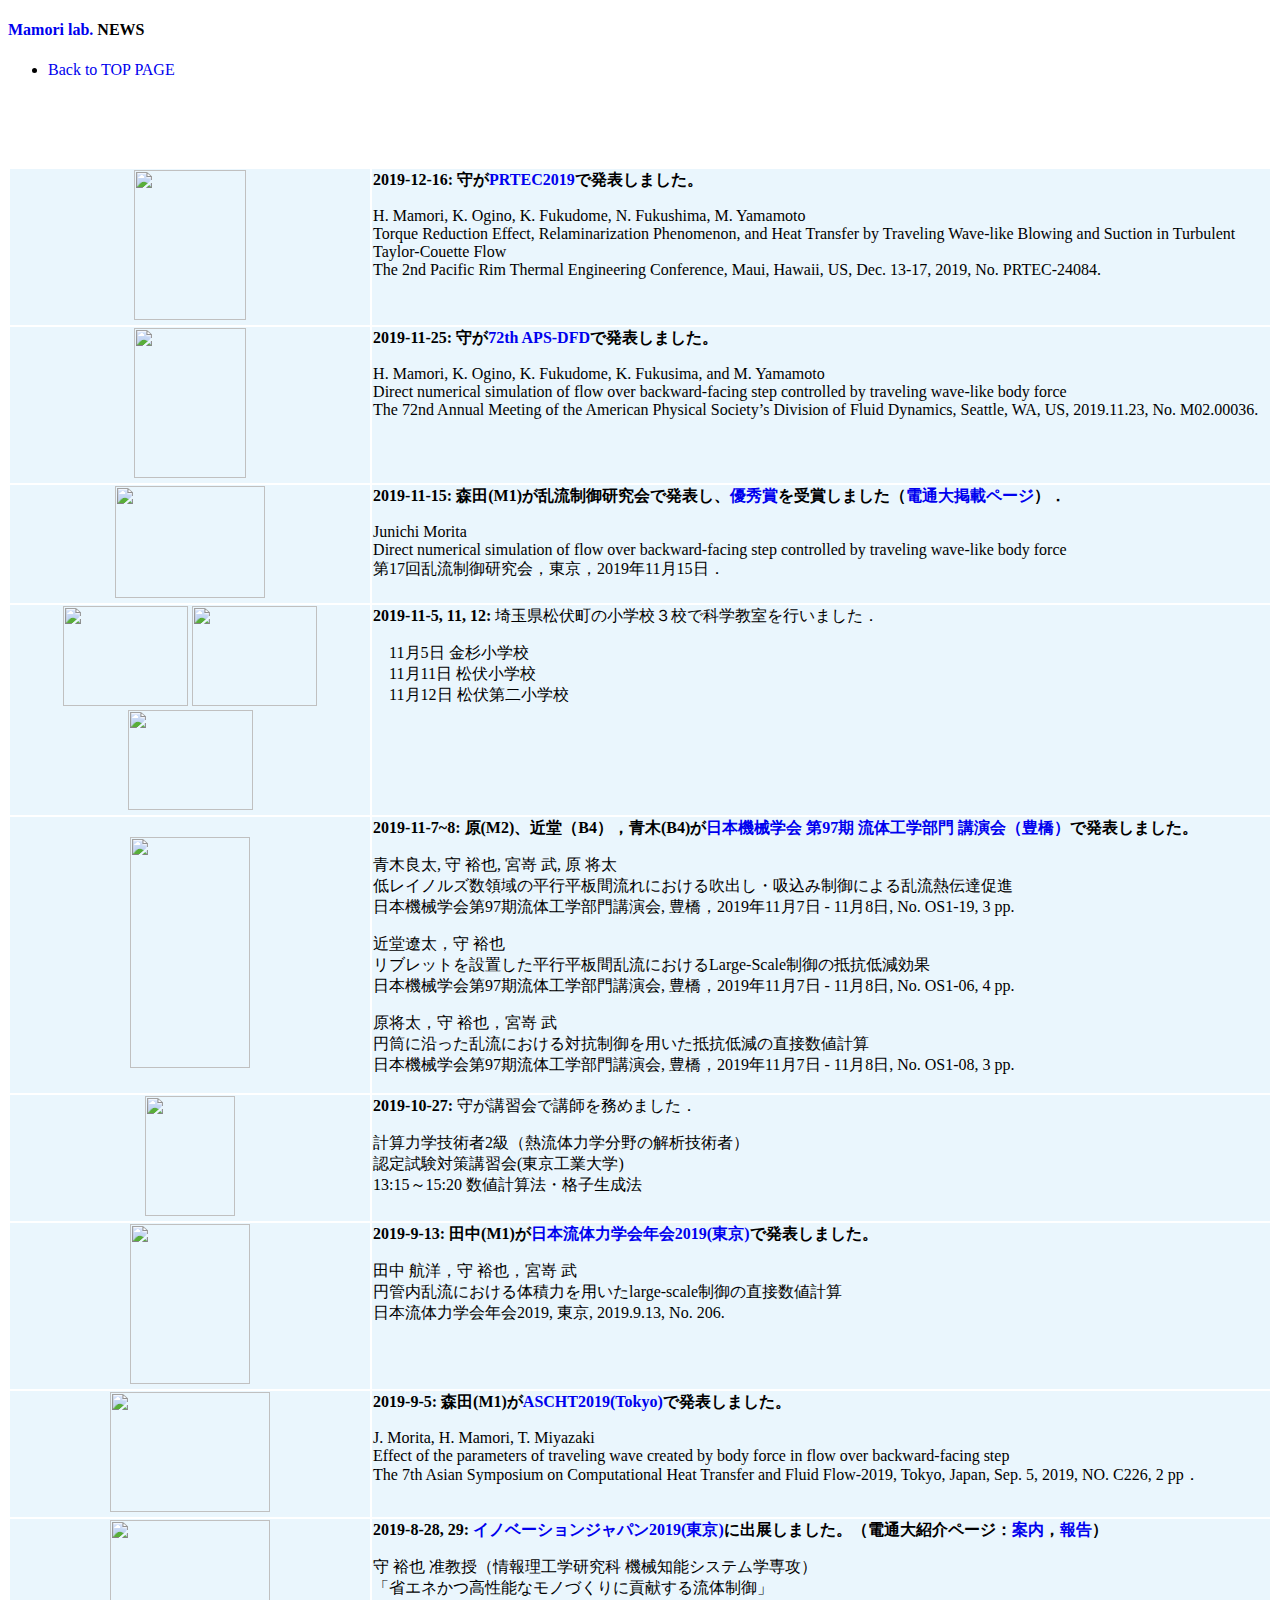
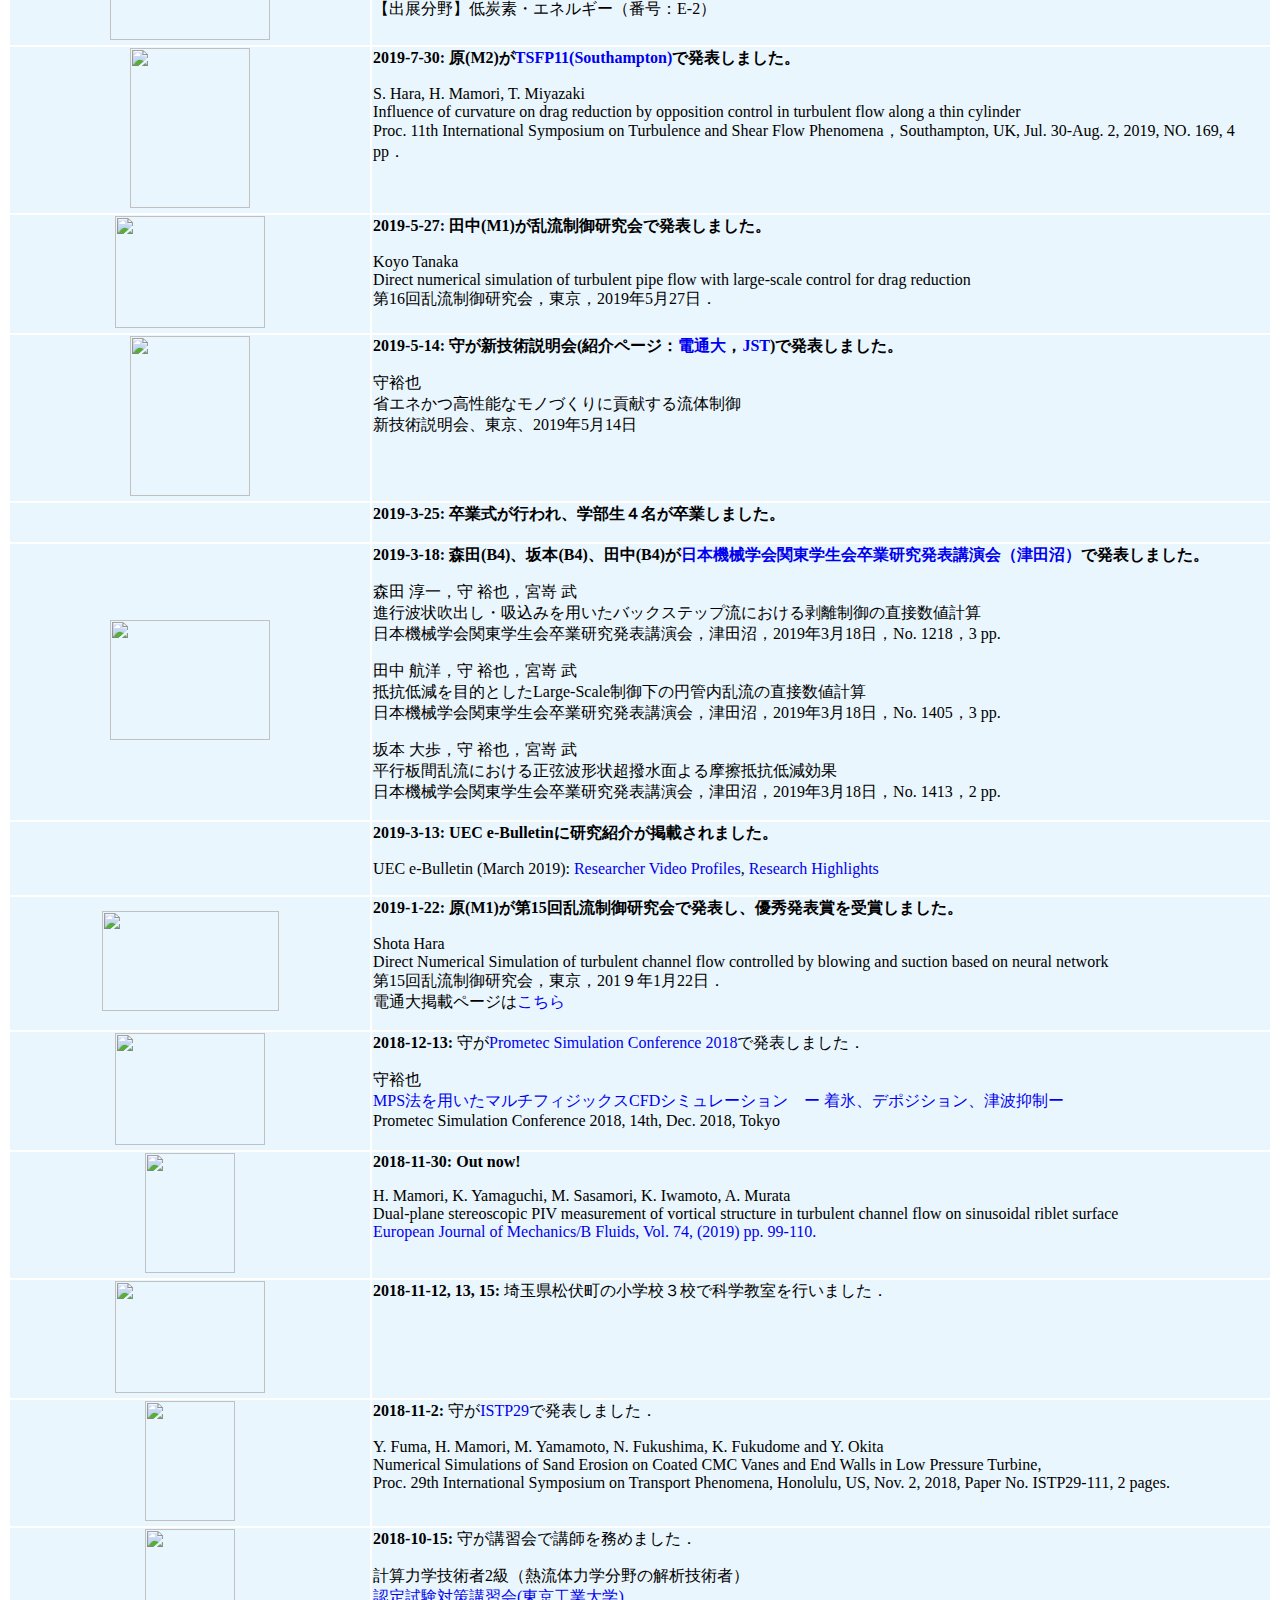
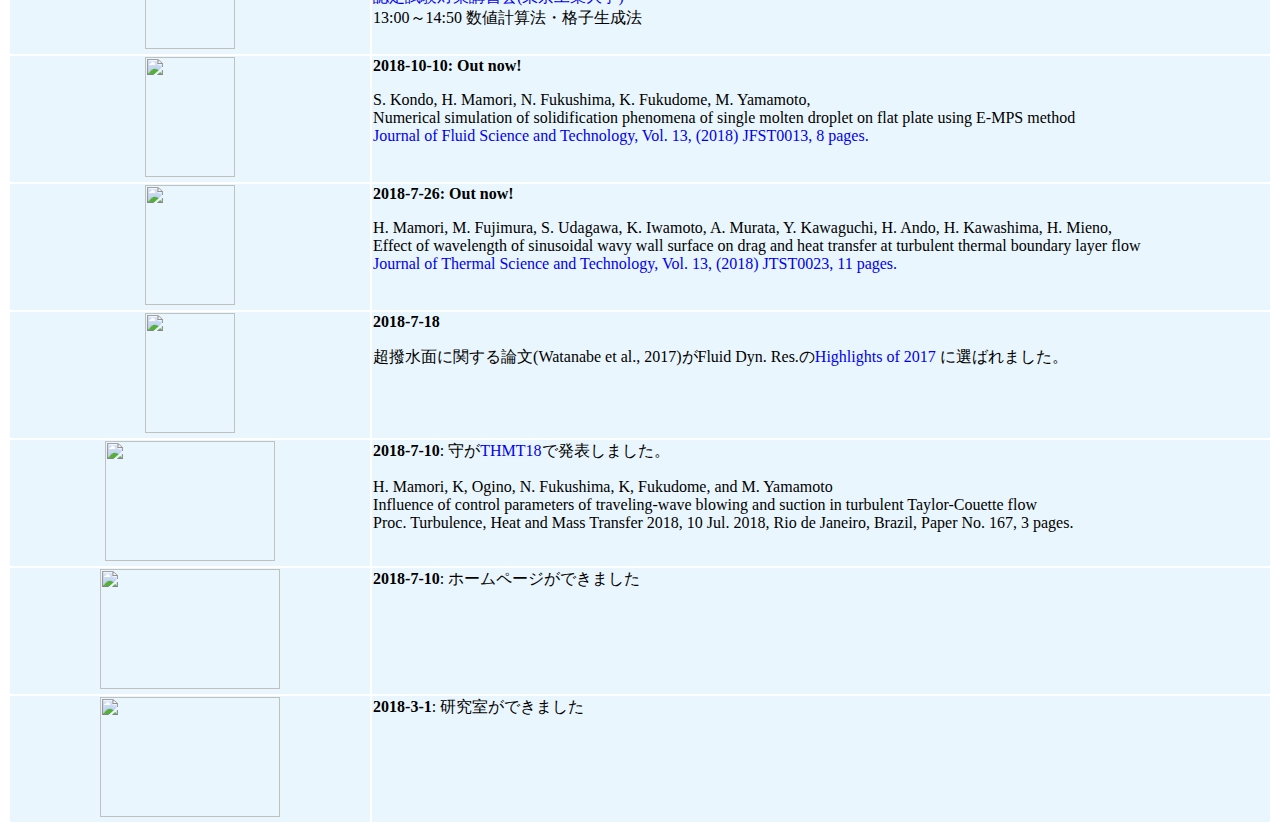
==== news.html @ 9800bbea "Add files via upload" ====
<!doctype html>
<html lang="ja">
<head>
<meta charset="UTF-8">
<meta http-equiv="Content-Style-Type" content="text/css">
<meta name="keywords" content="守研究室,守裕也,守　裕也">
<!--<meta http-equiv="X-UA-Compatible" content="IE=edge">
<meta name="viewport" content="width=device-width, initial-scale=1">-->
<title>NEWS</title>
<!--<link href="../180726/css/css/singlePageTemplate.css" rel="stylesheet" type="text/css">-->
<link href="css/singlePageTemplate.css" rel="stylesheet" type="text/css">
<!--The following script tag downloads a font from the Adobe Edge Web Fonts server for use within the web page. We recommend that you do not modify it.-->
<script>var __adobewebfontsappname__="dreamweaver"</script>
<script src="http://use.edgefonts.net/source-sans-pro:n2:default.js" type="text/javascript"></script>
<!-- HTML5 shim and Respond.js for IE8 support of HTML5 elements and media queries -->
<!-- WARNING: Respond.js doesn't work if you view the page via file:// -->
<!--[if lt IE 9]>
      <script src="https://oss.maxcdn.com/html5shiv/3.7.2/html5shiv.min.js"></script>
      <script src="https://oss.maxcdn.com/respond/1.4.2/respond.min.js"></script>
    <![endif]-->
</head>
<body>
	
		<!-- Main Container -->
<div class="container"> 
  <!-- Navigation -->
    <header> 
	  <a href="index.html" style="text-decoration: none;"> <h4 class="logo">Mamori lab.</a> NEWS</h4>
	<nav>
      <ul>
	    <li><a href="index.html" style="text-decoration: none;"> Back to TOP PAGE</a></li>
      </ul>
    </nav>
	</header>
	<section class="hero" id="top">

		<br>
		<br>
		<br>
	</section>
	<section class="news">
		<br>
	<table>
		<tr>
    	 <td align="center" valign="center" bgcolor="#EAF6FD"><a href="images/191217_PRTEC.jpg"><img src="images/s_191217_PRTEC.jpg" alt="" width="112" height="150"/></a></td>
		 <td alighn="left" valign="top" bgcolor="#EAF6FD"><b>2019-12-16: 守が<a href="https://www.jsme.or.jp/ted/PRTEC2019/" target="_blank" style="text-decoration: none">PRTEC2019</a>で発表しました。</b>
		 </p>
		
		H. Mamori, K. Ogino, K. Fukudome, N. Fukushima, M. Yamamoto<br>
Torque Reduction Effect, Relaminarization Phenomenon, and Heat Transfer by Traveling Wave-like Blowing and Suction in Turbulent Taylor-Couette Flow<br>
The 2nd Pacific Rim Thermal Engineering Conference, Maui, Hawaii, US, Dec. 13-17, 2019, No. PRTEC-24084.<br>		
		</td>
 	 </tr>	

		
	<tr>
    	 <td align="center" valign="center" bgcolor="#EAF6FD"><a href="images/191123_APS-DFD.jpg"><img src="images/s_191123_APS-DFD.jpg" alt="" width="112" height="150"/></a></td>
		 <td alighn="left" valign="top" bgcolor="#EAF6FD"><b>2019-11-25: 守が<a href="https://www.apsdfd2019.org" target="_blank" style="text-decoration: none">72th APS-DFD</a>で発表しました。</b>
		 </p>

		H. Mamori, K. Ogino, K. Fukudome, K. Fukusima, and M. Yamamoto<br>
		Direct numerical simulation of flow over backward-facing step controlled by traveling wave-like body force<br>
		The 72nd Annual Meeting of the American Physical Society’s Division of Fluid Dynamics, Seattle, WA, US, 2019.11.23, No. M02.00036.
		</td>
 	 </tr>	
			<tr>
    	 <td align="center" valign="center" bgcolor="#EAF6FD"><a href="images/191114_big6.jpg"><img src="images/s_191114_big6.jpg" alt="" width="150" height="112"/></a></td>
		 <td alighn="left" valign="top" bgcolor="#EAF6FD"><b>2019-11-15: 森田(M1)が乱流制御研究会で発表し、<a href="images/191115_morita.jpg" target="_blank" style="text-decoration: none">優秀賞</a>を受賞しました（<a href="https://www.uec.ac.jp/news/prize/2019/20191118_2204.html" target="_blank" style="text-decoration: none">電通大掲載ページ</a>）．</b>
		 </p>

		Junichi Morita<br>
		Direct numerical simulation of flow over backward-facing step controlled by traveling wave-like body force<br>
		第17回乱流制御研究会，東京，2019年11月15日．
		</td>
	</tr>
	
	<tr>
   	 <td align="center" valign="center" bgcolor="#EAF6FD">
<!--
	 <a href="images/191105_Kanasugi.jpg"><img src="images/s_191105_Kanasugi.jpg" alt="" width="50" height="40"/></a>
 		<a href="images/191112_Matsubushi.jpg"><img src="images/s_191112_Matsubushi.jpg" alt="" width="50" height="40"/></a>
		  <a href="images/191112_Matsubushidaini.jpg"><img src="images/s_191112_Matsubushidaini.jpg" alt="" width="50" height="40"/></a> 
-->
		 		 <a href="images/191105_Kanasugi.jpg"><img src="images/s_191105_Kanasugi.jpg" alt="" width="125" height="100"/></a>
 		<a href="images/191112_Matsubushi.jpg"><img src="images/s_191112_Matsubushi.jpg" alt="" width="125" height="100"/></a>
		  <a href="images/191112_Matsubushidaini.jpg"><img src="images/s_191112_Matsubushidaini.jpg" alt="" width="125" height="100"/></a>
		</td>
	 <td alighn="left" valign="top" bgcolor="#EAF6FD"><b>2019-11-5, 11, 12:</b> 埼玉県松伏町の小学校３校で科学教室を行いました．
		 <p>　11月5日  金杉小学校<br>
			 　11月11日 松伏小学校<br>
			 　11月12日 松伏第二小学校</p>
		</td>
 	 </tr>		
	
			<tr>
    	 <td align="center" valign="center" bgcolor="#EAF6FD"><a href="images/191107_JSME-FED.JPG"><img src="images/s_191107_JSME-FED.JPG" alt="" width="120" height="231"/></a></td>
		 <td alighn="left" valign="top" bgcolor="#EAF6FD"><b>2019-11-7~8: 原(M2)、近堂（B4），青木(B4)が<a href="https://www.jsme.or.jp/conference/fedconf19/" target="_blank" style="text-decoration: none">日本機械学会 第97期 流体工学部門 講演会（豊橋）</a>で発表しました。</b>
		<p>
		青木良太, 守 裕也, 宮嵜 武, 原 将太<br>
		低レイノルズ数領域の平行平板間流れにおける吹出し・吸込み制御による乱流熱伝達促進<br>
		日本機械学会第97期流体工学部門講演会, 豊橋，2019年11月7日 - 11月8日, No. OS1-19, 3 pp.
		</p> 
		<p>
		近堂遼太，守 裕也<br>
		リブレットを設置した平行平板間乱流におけるLarge-Scale制御の抵抗低減効果<br>
		日本機械学会第97期流体工学部門講演会, 豊橋，2019年11月7日 - 11月8日, No. OS1-06, 4 pp. 
		</p>
		<p>
		原将太，守 裕也，宮嵜 武<br>
		円筒に沿った乱流における対抗制御を用いた抵抗低減の直接数値計算<br>
		日本機械学会第97期流体工学部門講演会, 豊橋，2019年11月7日 - 11月8日, No. OS1-08, 3 pp.
		</p>			
		</td>
 	 </tr>	
				<tr>
    	 <td align="center" valign="center" bgcolor="#EAF6FD"><img src="images/191027_JSME.jpg" alt="" width="90" height="120"/></td>
		 <td alighn="left" valign="top" bgcolor="#EAF6FD"><b>2019-10-27:</b> 守が講習会で講師を務めました．<p> 計算力学技術者2級（熱流体力学分野の解析技術者）<br>認定試験対策講習会(東京工業大学)<br>
13:15～15:20 数値計算法・格子生成法<br>
</a>	
		 </p></td>
 	 </tr>		
			<tr>
    	 <td align="center" valign="center" bgcolor="#EAF6FD"><a href="images/190913_JSFM2019.jpeg" target="_blank" style="text-decoration: none"><img src="images/s_190913_JSFM2019.jpeg" alt="" width="120" height="160"></a></td>
		 <td alighn="left" valign="top" bgcolor="#EAF6FD"><b>2019-9-13: 田中(M1)が<a href="http://www2.nagare.or.jp/nenkai2019/"　target="_blank" style="text-decoration: none">日本流体力学会年会2019(東京)</a>で発表しました。</b>
		 </p>
田中 航洋，守 裕也，宮嵜 武<br>
円管内乱流における体積力を用いたlarge-scale制御の直接数値計算<br>
日本流体力学会年会2019, 東京, 2019.9.13, No. 206.
		</td>
 	 </tr>	

		<tr>
   	 <td align="center" valign="center" bgcolor="#EAF6FD"><a href="images/190905_ASCHT.jpg" target="_blank" style="text-decoration: none"><img src="images/s_190905_ASCHT.jpg" alt="" width="160" height="120"/></a></td>
		 <td alighn="left" valign="top" bgcolor="#EAF6FD"><b>2019-9-5: 森田(M1)が<a href="http://ascht2019.com"　target="_blank" style="text-decoration: none">ASCHT2019(Tokyo)</a>で発表しました。</b>
		 </p>
		J. Morita, H. Mamori, T. Miyazaki<br>
		Effect of the parameters of traveling wave created by body force in flow over backward-facing step<br>
		The 7th Asian Symposium on Computational Heat Transfer and Fluid Flow-2019, Tokyo, Japan, Sep. 5, 2019, NO. C226, 2 pp．
		</td>
 	 </tr>	
		
		
			<tr>
    	 <td align="center" valign="center" bgcolor="#EAF6FD"><a href="images/190826_innovationjpn.JPG" target="_blank" style="text-decoration: none"><img src="images/s_190826_innovationjpn.JPG" alt="" width="160" height="120"/></a></td>
		 <td alighn="left" valign="top" bgcolor="#EAF6FD"><b>2019-8-28, 29: <a href="https://www.ij2019.jp" target="_blank" style="text-decoration: none">イノベーションジャパン2019(東京)</a>に出展しました。（電通大紹介ページ：<a href="https://www.uec.ac.jp/news/event/2019/20190730_1992.html" target="_blank" style="text-decoration: none">案内</a>，<a href="https://www.uec.ac.jp/news/announcement/2019/20190904_2038.html" target="_blank" style="text-decoration: none">報告</a>）</b>
		 </p>
		守 裕也 准教授（情報理工学研究科 機械知能システム学専攻）<br>
「省エネかつ高性能なモノづくりに貢献する流体制御」<br>
【出展分野】低炭素・エネルギー（番号：E-2）
		</td>
 	 </tr>		
	<tr>
    	 <td align="center" valign="center" bgcolor="#EAF6FD"><a href="images/190730_tsft11.jpg" target="_blank" style="text-decoration: none"><img src="images/s_190730_tsft11.jpg" alt="" width="120" height="160"/></a></td>
		 <td alighn="left" valign="top" bgcolor="#EAF6FD"><b>2019-7-30: 原(M2)が<a href="http://tsfp11.org" target="_blank" style="text-decoration: none">TSFP11(Southampton)</a>で発表しました。</b>
		 </p>
		S. Hara, H. Mamori, T. Miyazaki<br>
		Influence of curvature on drag reduction by opposition control in turbulent flow along a thin cylinder<br>
		Proc. 11th International Symposium on Turbulence and Shear Flow Phenomena，Southampton, UK, Jul. 30-Aug. 2, 2019, NO. 169, 4 pp．
		</td>
 	 </tr>	
		<tr>
    	 <td align="center" valign="center" bgcolor="#EAF6FD"><a href="images/190527_big6.jpg"><img src="images/190527_big6.jpg" alt="" width="150" height="112"/></a></td>
		 <td alighn="left" valign="top" bgcolor="#EAF6FD"><b>2019-5-27: 田中(M1)が乱流制御研究会で発表しました。</b>
		 </p>
		Koyo Tanaka<br>
		Direct numerical simulation of turbulent pipe flow with large-scale control for drag reduction<br>
		第16回乱流制御研究会，東京，2019年5月27日．
		</td>
 	 </tr>	
		
		<tr>
    	 <td align="center" valign="center" bgcolor="#EAF6FD"><a href="images/190514_NewTechnol.jpg"><img src="images/190514_NewTechnol.jpg" alt="" width="120" height="160"/></a></td>
		 <td alighn="left" valign="top" bgcolor="#EAF6FD"><b>2019-5-14: 守が新技術説明会(紹介ページ：<a href="https://www.uec.ac.jp/news/event/2019/20190422_1798.html" target="_blank" style="text-decoration: none">電通大</a>，<a href="https://shingi.jst.go.jp/kobetsu/uec/2019_uec/tech_property.html#pbBlock93757" target="_blank" style="text-decoration: none">JST</a>)で発表しました。</b></p>
			守裕也<br>
			省エネかつ高性能なモノづくりに貢献する流体制御<br>
			新技術説明会、東京、2019年5月14日<br>
			</td>
 	 </tr>	

		
			<tr>
    	 <td align="center" valign="center" bgcolor="#EAF6FD"></td>
		 <td alighn="left" valign="top" bgcolor="#EAF6FD"><b>2019-3-25: 卒業式が行われ、学部生４名が卒業しました。</b>
		 </p></td>
 	 </tr>	

		<tr>
    	 <td align="center" valign="center" bgcolor="#EAF6FD"><a href="images/190318_jsme.jpg"><img src="images/s_190318_jsme.jpg" alt="" width="160" height="120"/></a></td>
		 <td alighn="left" valign="top" bgcolor="#EAF6FD"><b>2019-3-18: 森田(B4)、坂本(B4)、田中(B4)が<a href="https://www.jsme.or.jp/event/2018-33222/" target="_blank" style="text-decoration: none">日本機械学会関東学生会卒業研究発表講演会（津田沼）</a>で発表しました。</b>
		 <p>
			 森田 淳一，守 裕也，宮嵜 武<br>
			 進行波状吹出し・吸込みを用いたバックステップ流における剥離制御の直接数値計算<br>
			 日本機械学会関東学生会卒業研究発表講演会，津田沼，2019年3月18日，No. 1218，3 pp.
		 </p>
		 <p>
			 田中 航洋，守 裕也，宮嵜 武<br>
			 抵抗低減を目的としたLarge-Scale制御下の円管内乱流の直接数値計算<br>
			 日本機械学会関東学生会卒業研究発表講演会，津田沼，2019年3月18日，No. 1405，3 pp.
		 </p>
		 <p>
			 坂本 大歩，守 裕也，宮嵜 武<br>
			 平行板間乱流における正弦波形状超撥水面よる摩擦抵抗低減効果<br>
			 日本機械学会関東学生会卒業研究発表講演会，津田沼，2019年3月18日，No. 1413，2 pp.
		 </p>				
		</td>
 	 </tr>	
			
	<tr>
    	 <td align="center" valign="center" bgcolor="#EAF6FD"></td>
		 <td alighn="left" valign="top" bgcolor="#EAF6FD"><b>2019-3-13: UEC e-Bulletinに研究紹介が掲載されました。</b><p>
			 UEC e-Bulletin (March 2019): <a href="http://www.ru.uec.ac.jp/e-bulletin/researcher-video-profiles/2019/hiroya-mamori.html" target="_blank" style="text-decoration: none">Researcher Video Profiles</a>, <a href="http://www.ru.uec.ac.jp/e-bulletin/research-highlights/2019/drag-reduction-and-relaminarization-of-wall-turbulence-by-traveling-wave-control.html" target="_blank" style="text-decoration: none">Research Highlights</a>
		</p>	
		 </p></td>
 	 </tr>	
	<tr>
    	 <td align="center" valign="center" bgcolor="#EAF6FD"><a href="images/190123_big6.jpg"><img src="images/s_190123_big6.jpg" alt="" width="177" height="100"/></a></td>
		 <td alighn="left" valign="top" bgcolor="#EAF6FD"><b>2019-1-22: 原(M1)が第15回乱流制御研究会で発表し、優秀発表賞を受賞しました。</b><p>
			 Shota Hara<br>
			 Direct Numerical Simulation of turbulent channel flow controlled by blowing and suction based on neural network<br>
			 第15回乱流制御研究会，東京，201９年1月22日．<br>
			 電通大掲載ページは<a href="https://www.uec.ac.jp/news/prize/2019/20190125_1578.html" target="_blank" style="text-decoration: none">こちら</a>
		 </p></td>
 	 </tr>	

		
		<tr>
    	 <td align="center" valign="center" bgcolor="#EAF6FD"><img src="images/181213_prometec.jpg" alt="" width="150" height="112"/></td>
		 <td alighn="left" valign="top" bgcolor="#EAF6FD"><b>2018-12-13:</b> 守が<a href="https://www.prometech-sc.com" target="_blank" style="text-decoration: none">Prometec Simulation Conference 2018</a>で発表しました．<p>守裕也<br>
		<a href="https://www.prometech-sc.com/summary_academic_psc2018.html" target="_blank" style="text-decoration: none">MPS法を用いたマルチフィジックスCFDシミュレーション　ー 着氷、デポジション、津波抑制ー</a><br>
		Prometec Simulation Conference 2018, 14th, Dec. 2018, Tokyo	
		 </p></td>
 	 </tr>	
				
	<tr>
    	 <td align="center" valign="center" bgcolor="#EAF6FD"><img src="images/181203_EJFB.png" alt="" width="90" height="120"/></td>
		 <td alighn="left" valign="top" bgcolor="#EAF6FD"><b>2018-11-30: Out now!</b><p>H. Mamori, K. Yamaguchi, M. Sasamori, K. Iwamoto, A. Murata<br>
		Dual-plane stereoscopic PIV measurement of vortical structure in turbulent channel flow on sinusoidal riblet surface<br>
		<a href="https://doi.org/10.1016/j.euromechflu.2018.11.006" target="_blank" style="text-decoration: none">
		European Journal of Mechanics/B Fluids, Vol. 74, (2019) pp. 99-110.</a>	
		 </p></td>
 	 </tr>	
		
		<tr>
    	 <td align="center" valign="center" bgcolor="#EAF6FD"><img src="images/181112_Matsubushi.jpg" alt="" width="150" height="112"/></td>
		 <td alighn="left" valign="top" bgcolor="#EAF6FD"><b>2018-11-12, 13, 15:</b> 埼玉県松伏町の小学校３校で科学教室を行いました． 
			</td>
 	 </tr>		
		
		<tr>
    	 <td align="center" valign="center" bgcolor="#EAF6FD"><img src="images/181105_ISTP.jpg" alt="" width="90" height="120"/></td>
		 <td alighn="left" valign="top" bgcolor="#EAF6FD"><b>2018-11-2:</b> 守が<a href="https://www.istp29.net/" target="_blank" style="text-decoration: none;">ISTP29</a>で発表しました．
			 <p>Y. Fuma, H. Mamori, M. Yamamoto, N. Fukushima, K. Fukudome and Y. Okita<br>
Numerical Simulations of Sand Erosion on Coated CMC Vanes and End Walls in Low Pressure Turbine,<br>
Proc. 29th International Symposium on Transport Phenomena, Honolulu, US, Nov. 2, 2018, Paper No. ISTP29-111, 2 pages.
		 </p></td>
 	 </tr>		
				<tr>
    	 <td align="center" valign="center" bgcolor="#EAF6FD"><img src="images/181015_JSME.png" alt="" width="90" height="120"/></td>
		 <td alighn="left" valign="top" bgcolor="#EAF6FD"><b>2018-10-15:</b> 守が講習会で講師を務めました．<p> 計算力学技術者2級（熱流体力学分野の解析技術者）<br>		<a href="https://www.jsme.or.jp/event/2018-32409/" target="_blank" style="text-decoration: none">認定試験対策講習会(東京工業大学)</a><br>
13:00～14:50 数値計算法・格子生成法<br>
</a>	
		 </p></td>
 	 </tr>		

				<tr>
    	 <td align="center" valign="center" bgcolor="#EAF6FD"><img src="images/181010_JFST.png" alt="" width="90" height="120"/></td>
		 <td alighn="left" valign="top" bgcolor="#EAF6FD"><b>2018-10-10: Out now!</b><p>S. Kondo, H. Mamori, N. Fukushima, K. Fukudome, M. Yamamoto,<br>
		Numerical simulation of solidification phenomena of single molten droplet on flat plate using E-MPS method<br>
		<a href="https://doi.org/10.1299/jfst.2018jfst0013" target="_blank" style="text-decoration: none">
		Journal of Fluid Science and Technology,  Vol. 13, (2018) JFST0013, 8 pages.</a>	
		 </p></td>
 	 </tr>	
				<tr>
    	 <td align="center" valign="center" bgcolor="#EAF6FD"><img src="images/180726_JTST.png" alt="" width="90" height="120"/></td>
		 <td alighn="left" valign="top" bgcolor="#EAF6FD"><b>2018-7-26: Out now!</b><p>H. Mamori, M. Fujimura, S. Udagawa, K. Iwamoto, A. Murata, Y. Kawaguchi, H. Ando, H. Kawashima, H. Mieno,<br>
		Effect of wavelength of sinusoidal wavy wall surface on drag and heat transfer at turbulent thermal boundary layer flow<br>
		<a href="https://doi.org/10.1299/jtst.2018jtst0023" target="_blank" style="text-decoration: none">
		Journal of Thermal Science and Technology,  Vol. 13, (2018) JTST0023, 11 pages.</a>	
		 </p></td>
 	 </tr>			
	<tr>
    	 <td align="center" valign="center" bgcolor="#EAF6FD"><img src="images/watanabeSHS.png" alt="" width="90" height="120"/></td>
		 <td alighn="left" valign="top" bgcolor="#EAF6FD"><b>2018-7-18</b><p> 超撥水面に関する論文(Watanabe et al., 2017)がFluid Dyn. Res.の<a href="http://iopscience.iop.org/journal/1873-7005/page/Highlights-of-2017" target="_blank" style="text-decoration: none">Highlights of 2017</a> に選ばれました。</p>
		</td>
 	 </tr>			
		<tr>
    <td align="center" valign="center" bgcolor="#EAF6FD"><img src="images/s_thmt18.jpg" alt="" width="170" height="120"/></td>
		 <td alighn="left" valign="top" bgcolor="#EAF6FD"><b>2018-7-10</b>: 守が<a href="http://www.thmt-18.org" target="_blank" style="text-decoration: none;">THMT18</a>で発表しました。
 	    <p>H. Mamori, K, Ogino, N. Fukushima, K, Fukudome, and M. Yamamoto<br>
		Influence of control parameters of traveling-wave blowing and suction in turbulent Taylor-Couette flow<br>
		Proc. Turbulence, Heat and Mass Transfer 2018, 10 Jul. 2018, Rio de Janeiro, Brazil, Paper No. 167, 3 pages.
		</td>
 	 </tr>				
	<tr>
    <td align="center" valign="center" bgcolor="#EAF6FD"><img src="images/IMG_3150.JPG" alt="" width="180" height="120"/></td>
		 <td alighn="left" valign="top" bgcolor="#EAF6FD"><b>2018-7-10</b>: ホームページができました
		</td>
 	 </tr>				
    <td align="center" valign="center" bgcolor="#EAF6FD"><img src="images/IMG_3153_v2.jpg" alt="" width="180" height="120"/></td>
		 <td alighn="left" valign="top" bgcolor="#EAF6FD"><b>2018-3-1</b>: 研究室ができました
		</td>
 	 </tr>				

		</table>
		
		</div>
		</body>
</html>
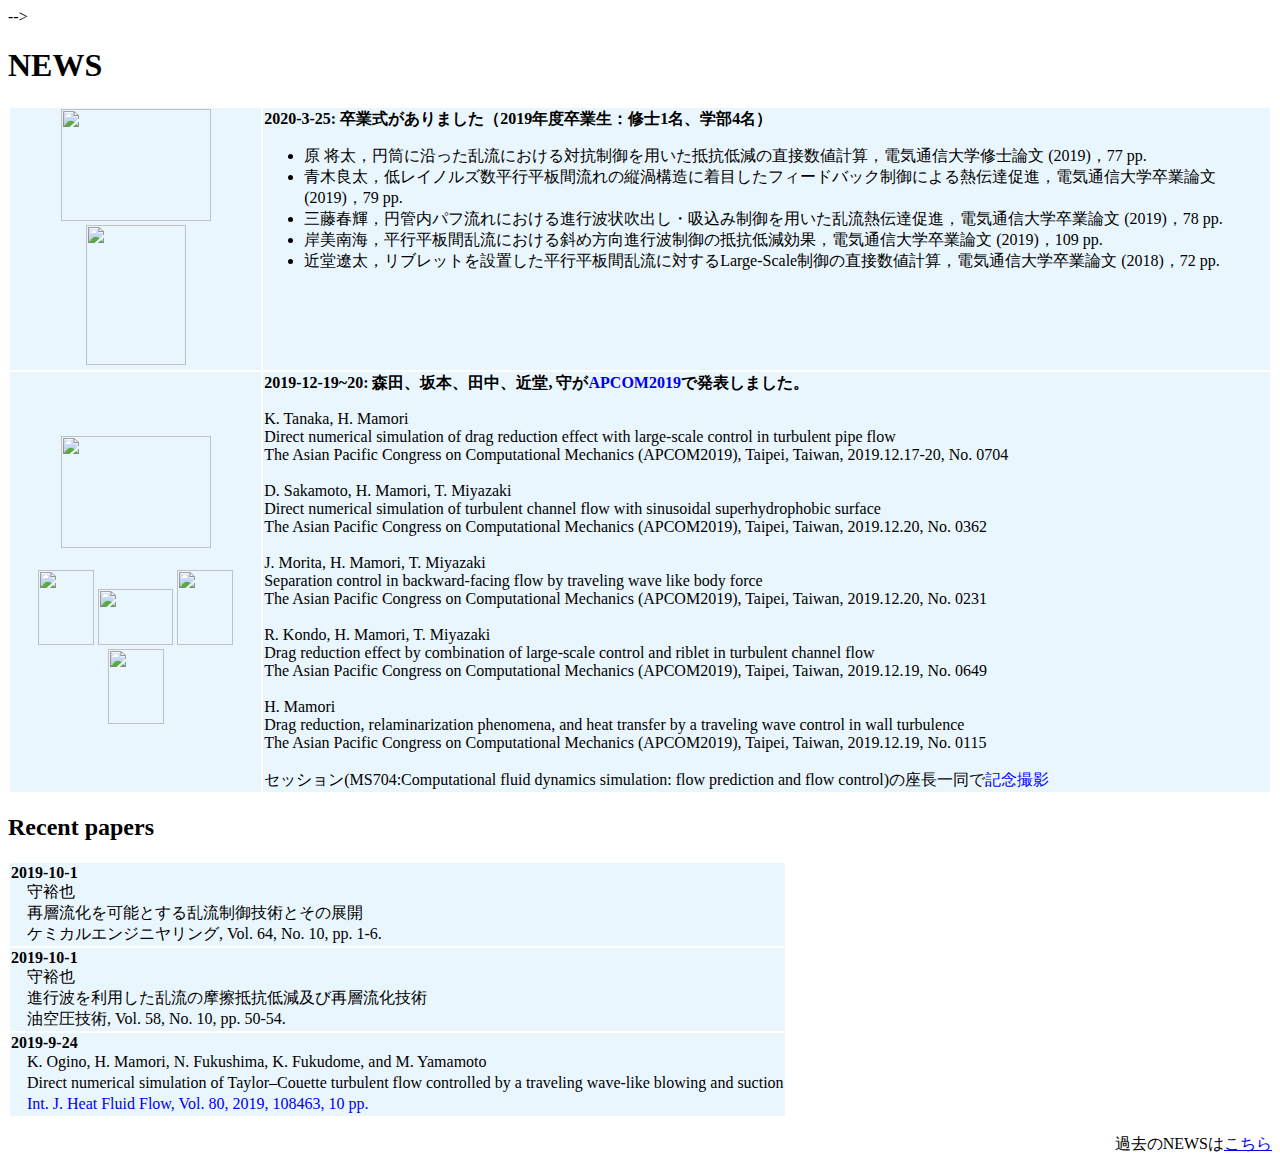
==== commit f52f1e52: "Add files via upload" ====
--- a/news.html
+++ b/news.html
@@ -4,305 +4,93 @@
 <meta charset="UTF-8">
 <meta http-equiv="Content-Style-Type" content="text/css">
 <meta name="keywords" content="守研究室,守裕也,守　裕也">
-<!--<meta http-equiv="X-UA-Compatible" content="IE=edge">
 <meta name="viewport" content="width=device-width, initial-scale=1">-->
 <title>NEWS</title>
-<!--<link href="../180726/css/css/singlePageTemplate.css" rel="stylesheet" type="text/css">-->
 <link href="css/singlePageTemplate.css" rel="stylesheet" type="text/css">
-<!--The following script tag downloads a font from the Adobe Edge Web Fonts server for use within the web page. We recommend that you do not modify it.-->
 <script>var __adobewebfontsappname__="dreamweaver"</script>
-<script src="http://use.edgefonts.net/source-sans-pro:n2:default.js" type="text/javascript"></script>
-<!-- HTML5 shim and Respond.js for IE8 support of HTML5 elements and media queries -->
-<!-- WARNING: Respond.js doesn't work if you view the page via file:// -->
-<!--[if lt IE 9]>
-      <script src="https://oss.maxcdn.com/html5shiv/3.7.2/html5shiv.min.js"></script>
-      <script src="https://oss.maxcdn.com/respond/1.4.2/respond.min.js"></script>
-    <![endif]-->
 </head>
 <body>
-	
-		<!-- Main Container -->
-<div class="container"> 
-  <!-- Navigation -->
-    <header> 
-	  <a href="index.html" style="text-decoration: none;"> <h4 class="logo">Mamori lab.</a> NEWS</h4>
-	<nav>
-      <ul>
-	    <li><a href="index.html" style="text-decoration: none;"> Back to TOP PAGE</a></li>
-      </ul>
-    </nav>
-	</header>
-	<section class="hero" id="top">
-
+    
+	<div class="news">	
+	<h1 id="news">NEWS</h1>
+	<table>
+	<tr>
+   	    <td align="center" valign="center" bgcolor="#EAF6FD">
+<!--		<a href="images/200327_graduation.JPG"><img src="images/s_200327_graduation.JPG" alt="" width="150" height="112"/></a>
+		<a href="images/200327_kondo.JPG"><img src="images/s_200327_kondo.JPG" alt="" width="112" height="150"/></a>-->
+<img src="images/s_200327_graduation.JPG" alt="" width="150" height="112"/>
+<img src="images/s_200327_kondo.JPG" alt="" width="100" height="140"/>
+		</td>
+		 <td alighn="left" valign="top" bgcolor="#EAF6FD"><b>2020-3-25: 卒業式がありました（2019年度卒業生：修士1名、学部4名）</b>
+		<ul>
+<li>原 将太，円筒に沿った乱流における対抗制御を用いた抵抗低減の直接数値計算，電気通信大学修士論文 (2019)，77 pp.</li>
+<li>青木良太，低レイノルズ数平行平板間流れの縦渦構造に着目したフィードバック制御による熱伝達促進，電気通信大学卒業論文 (2019)，79 pp.</li>
+<li>三藤春輝，円管内パフ流れにおける進行波状吹出し・吸込み制御を用いた乱流熱伝達促進，電気通信大学卒業論文 (2019)，78 pp.<br>
+<li>岸美南海，平行平板間乱流における斜め方向進行波制御の抵抗低減効果，電気通信大学卒業論文 (2019)，109 pp.<br>
+<li>近堂遼太，リブレットを設置した平行平板間乱流に対するLarge-Scale制御の直接数値計算，電気通信大学卒業論文 (2018)，72 pp.<br>		
+			</ul>
+		</td>
+ 	 </tr>	
+	  <tr>
+    	 <td align="center" valign="center" bgcolor="#EAF6FD"><a href="images/191221_APCOM19lab.jpg"><img src="images/s_191221_APCOM19lab.jpg" alt="" width="150" height="112"/></a><br><br>
+		<a href="images/191220_APCOM_kondo.JPG"><img src="images/s_191220_APCOM_kondo.JPG" alt="" width="56" height="75"/></a>
+		<a href="images/191220_APCOM_sakamoto.JPG"><img src="images/s_191220_APCOM_sakamoto.JPG" alt="" width="75" height="56"/></a>
+ 		<a href="images/191220_APCOM_morita.JPG"><img src="images/s_191220_APCOM_morita.JPG" alt="" width="56" height="75"/></a>
+ 		<a href="images/191220_APCOM_tanaka.JPG"><img src="images/s_191220_APCOM_tanaka.JPG" alt="" width="56" height="75"/></a>
+				</td>
+		 <td alighn="left" valign="top" bgcolor="#EAF6FD"><b>2019-12-19~20: 森田、坂本、田中、近堂,
+			 守が<a href="http://www.apcom2019.org" target="_blank" style="text-decoration: none">APCOM2019</a>で発表しました。</b>
+		 </p>		 
+K. Tanaka, H. Mamori<br>
+Direct numerical simulation of drag reduction effect with large-scale control in turbulent pipe flow<br>
+The Asian Pacific Congress on Computational Mechanics (APCOM2019), Taipei, Taiwan, 2019.12.17-20, No. 0704<br>
+ <br>
+D. Sakamoto, H. Mamori, T. Miyazaki<br>
+Direct numerical simulation of turbulent channel flow with sinusoidal superhydrophobic surface<br>
+The Asian Pacific Congress on Computational Mechanics (APCOM2019), Taipei, Taiwan, 2019.12.20, No. 0362<br>
+ <br>
+J. Morita, H. Mamori, T. Miyazaki<br>
+Separation control in backward-facing flow by traveling wave like body force<br>
+The Asian Pacific Congress on Computational Mechanics (APCOM2019), Taipei, Taiwan, 2019.12.20, No. 0231<br>
 		<br>
+R. Kondo, H. Mamori, T. Miyazaki<br>
+Drag reduction effect by combination of large-scale control and riblet in turbulent channel flow<br>
+The Asian Pacific Congress on Computational Mechanics (APCOM2019), Taipei, Taiwan, 2019.12.19, No. 0649<br>
+ <br>
+H. Mamori<br>
+Drag reduction, relaminarization phenomena, and heat transfer by a traveling wave control in wall turbulence<br>
+The Asian Pacific Congress on Computational Mechanics (APCOM2019), Taipei, Taiwan, 2019.12.19, No. 0115<br>
 		<br>
-		<br>
-	</section>
-	<section class="news">
-		<br>
-	<table>
-		<tr>
-    	 <td align="center" valign="center" bgcolor="#EAF6FD"><a href="images/191217_PRTEC.jpg"><img src="images/s_191217_PRTEC.jpg" alt="" width="112" height="150"/></a></td>
-		 <td alighn="left" valign="top" bgcolor="#EAF6FD"><b>2019-12-16: 守が<a href="https://www.jsme.or.jp/ted/PRTEC2019/" target="_blank" style="text-decoration: none">PRTEC2019</a>で発表しました。</b>
-		 </p>
-		
-		H. Mamori, K. Ogino, K. Fukudome, N. Fukushima, M. Yamamoto<br>
-Torque Reduction Effect, Relaminarization Phenomenon, and Heat Transfer by Traveling Wave-like Blowing and Suction in Turbulent Taylor-Couette Flow<br>
-The 2nd Pacific Rim Thermal Engineering Conference, Maui, Hawaii, US, Dec. 13-17, 2019, No. PRTEC-24084.<br>		
+		セッション(MS704:Computational fluid dynamics simulation: flow prediction and flow control)の座長一同で<a href="images/191221_APCOM19OS.JPG" target="_blank" style="text-decoration: none">記念撮影</a><br>
 		</td>
  	 </tr>	
 
-		
-	<tr>
-    	 <td align="center" valign="center" bgcolor="#EAF6FD"><a href="images/191123_APS-DFD.jpg"><img src="images/s_191123_APS-DFD.jpg" alt="" width="112" height="150"/></a></td>
-		 <td alighn="left" valign="top" bgcolor="#EAF6FD"><b>2019-11-25: 守が<a href="https://www.apsdfd2019.org" target="_blank" style="text-decoration: none">72th APS-DFD</a>で発表しました。</b>
-		 </p>
-
-		H. Mamori, K. Ogino, K. Fukudome, K. Fukusima, and M. Yamamoto<br>
-		Direct numerical simulation of flow over backward-facing step controlled by traveling wave-like body force<br>
-		The 72nd Annual Meeting of the American Physical Society’s Division of Fluid Dynamics, Seattle, WA, US, 2019.11.23, No. M02.00036.
-		</td>
- 	 </tr>	
-			<tr>
-    	 <td align="center" valign="center" bgcolor="#EAF6FD"><a href="images/191114_big6.jpg"><img src="images/s_191114_big6.jpg" alt="" width="150" height="112"/></a></td>
-		 <td alighn="left" valign="top" bgcolor="#EAF6FD"><b>2019-11-15: 森田(M1)が乱流制御研究会で発表し、<a href="images/191115_morita.jpg" target="_blank" style="text-decoration: none">優秀賞</a>を受賞しました（<a href="https://www.uec.ac.jp/news/prize/2019/20191118_2204.html" target="_blank" style="text-decoration: none">電通大掲載ページ</a>）．</b>
-		 </p>
-
-		Junichi Morita<br>
-		Direct numerical simulation of flow over backward-facing step controlled by traveling wave-like body force<br>
-		第17回乱流制御研究会，東京，2019年11月15日．
-		</td>
-	</tr>
-	
-	<tr>
-   	 <td align="center" valign="center" bgcolor="#EAF6FD">
-<!--
-	 <a href="images/191105_Kanasugi.jpg"><img src="images/s_191105_Kanasugi.jpg" alt="" width="50" height="40"/></a>
- 		<a href="images/191112_Matsubushi.jpg"><img src="images/s_191112_Matsubushi.jpg" alt="" width="50" height="40"/></a>
-		  <a href="images/191112_Matsubushidaini.jpg"><img src="images/s_191112_Matsubushidaini.jpg" alt="" width="50" height="40"/></a> 
--->
-		 		 <a href="images/191105_Kanasugi.jpg"><img src="images/s_191105_Kanasugi.jpg" alt="" width="125" height="100"/></a>
- 		<a href="images/191112_Matsubushi.jpg"><img src="images/s_191112_Matsubushi.jpg" alt="" width="125" height="100"/></a>
-		  <a href="images/191112_Matsubushidaini.jpg"><img src="images/s_191112_Matsubushidaini.jpg" alt="" width="125" height="100"/></a>
-		</td>
-	 <td alighn="left" valign="top" bgcolor="#EAF6FD"><b>2019-11-5, 11, 12:</b> 埼玉県松伏町の小学校３校で科学教室を行いました．
-		 <p>　11月5日  金杉小学校<br>
-			 　11月11日 松伏小学校<br>
-			 　11月12日 松伏第二小学校</p>
-		</td>
- 	 </tr>		
-	
-			<tr>
-    	 <td align="center" valign="center" bgcolor="#EAF6FD"><a href="images/191107_JSME-FED.JPG"><img src="images/s_191107_JSME-FED.JPG" alt="" width="120" height="231"/></a></td>
-		 <td alighn="left" valign="top" bgcolor="#EAF6FD"><b>2019-11-7~8: 原(M2)、近堂（B4），青木(B4)が<a href="https://www.jsme.or.jp/conference/fedconf19/" target="_blank" style="text-decoration: none">日本機械学会 第97期 流体工学部門 講演会（豊橋）</a>で発表しました。</b>
-		<p>
-		青木良太, 守 裕也, 宮嵜 武, 原 将太<br>
-		低レイノルズ数領域の平行平板間流れにおける吹出し・吸込み制御による乱流熱伝達促進<br>
-		日本機械学会第97期流体工学部門講演会, 豊橋，2019年11月7日 - 11月8日, No. OS1-19, 3 pp.
-		</p> 
-		<p>
-		近堂遼太，守 裕也<br>
-		リブレットを設置した平行平板間乱流におけるLarge-Scale制御の抵抗低減効果<br>
-		日本機械学会第97期流体工学部門講演会, 豊橋，2019年11月7日 - 11月8日, No. OS1-06, 4 pp. 
-		</p>
-		<p>
-		原将太，守 裕也，宮嵜 武<br>
-		円筒に沿った乱流における対抗制御を用いた抵抗低減の直接数値計算<br>
-		日本機械学会第97期流体工学部門講演会, 豊橋，2019年11月7日 - 11月8日, No. OS1-08, 3 pp.
-		</p>			
-		</td>
- 	 </tr>	
-				<tr>
-    	 <td align="center" valign="center" bgcolor="#EAF6FD"><img src="images/191027_JSME.jpg" alt="" width="90" height="120"/></td>
-		 <td alighn="left" valign="top" bgcolor="#EAF6FD"><b>2019-10-27:</b> 守が講習会で講師を務めました．<p> 計算力学技術者2級（熱流体力学分野の解析技術者）<br>認定試験対策講習会(東京工業大学)<br>
-13:15～15:20 数値計算法・格子生成法<br>
-</a>	
-		 </p></td>
- 	 </tr>		
-			<tr>
-    	 <td align="center" valign="center" bgcolor="#EAF6FD"><a href="images/190913_JSFM2019.jpeg" target="_blank" style="text-decoration: none"><img src="images/s_190913_JSFM2019.jpeg" alt="" width="120" height="160"></a></td>
-		 <td alighn="left" valign="top" bgcolor="#EAF6FD"><b>2019-9-13: 田中(M1)が<a href="http://www2.nagare.or.jp/nenkai2019/"　target="_blank" style="text-decoration: none">日本流体力学会年会2019(東京)</a>で発表しました。</b>
-		 </p>
-田中 航洋，守 裕也，宮嵜 武<br>
-円管内乱流における体積力を用いたlarge-scale制御の直接数値計算<br>
-日本流体力学会年会2019, 東京, 2019.9.13, No. 206.
-		</td>
- 	 </tr>	
-
+	</table>	
+	<table>
+	<h2 id="news">Recent papers</h2>
 		<tr>
-   	 <td align="center" valign="center" bgcolor="#EAF6FD"><a href="images/190905_ASCHT.jpg" target="_blank" style="text-decoration: none"><img src="images/s_190905_ASCHT.jpg" alt="" width="160" height="120"/></a></td>
-		 <td alighn="left" valign="top" bgcolor="#EAF6FD"><b>2019-9-5: 森田(M1)が<a href="http://ascht2019.com"　target="_blank" style="text-decoration: none">ASCHT2019(Tokyo)</a>で発表しました。</b>
-		 </p>
-		J. Morita, H. Mamori, T. Miyazaki<br>
-		Effect of the parameters of traveling wave created by body force in flow over backward-facing step<br>
-		The 7th Asian Symposium on Computational Heat Transfer and Fluid Flow-2019, Tokyo, Japan, Sep. 5, 2019, NO. C226, 2 pp．
-		</td>
- 	 </tr>	
-		
-		
-			<tr>
-    	 <td align="center" valign="center" bgcolor="#EAF6FD"><a href="images/190826_innovationjpn.JPG" target="_blank" style="text-decoration: none"><img src="images/s_190826_innovationjpn.JPG" alt="" width="160" height="120"/></a></td>
-		 <td alighn="left" valign="top" bgcolor="#EAF6FD"><b>2019-8-28, 29: <a href="https://www.ij2019.jp" target="_blank" style="text-decoration: none">イノベーションジャパン2019(東京)</a>に出展しました。（電通大紹介ページ：<a href="https://www.uec.ac.jp/news/event/2019/20190730_1992.html" target="_blank" style="text-decoration: none">案内</a>，<a href="https://www.uec.ac.jp/news/announcement/2019/20190904_2038.html" target="_blank" style="text-decoration: none">報告</a>）</b>
-		 </p>
-		守 裕也 准教授（情報理工学研究科 機械知能システム学専攻）<br>
-「省エネかつ高性能なモノづくりに貢献する流体制御」<br>
-【出展分野】低炭素・エネルギー（番号：E-2）
-		</td>
- 	 </tr>		
-	<tr>
-    	 <td align="center" valign="center" bgcolor="#EAF6FD"><a href="images/190730_tsft11.jpg" target="_blank" style="text-decoration: none"><img src="images/s_190730_tsft11.jpg" alt="" width="120" height="160"/></a></td>
-		 <td alighn="left" valign="top" bgcolor="#EAF6FD"><b>2019-7-30: 原(M2)が<a href="http://tsfp11.org" target="_blank" style="text-decoration: none">TSFP11(Southampton)</a>で発表しました。</b>
-		 </p>
-		S. Hara, H. Mamori, T. Miyazaki<br>
-		Influence of curvature on drag reduction by opposition control in turbulent flow along a thin cylinder<br>
-		Proc. 11th International Symposium on Turbulence and Shear Flow Phenomena，Southampton, UK, Jul. 30-Aug. 2, 2019, NO. 169, 4 pp．
+		<td alighn="left" valign="top" bgcolor="#EAF6FD"><b>2019-10-1</b><br>
+		 　守裕也<br>
+		 　再層流化を可能とする乱流制御技術とその展開<br>
+		 　ケミカルエンジニヤリング, Vol. 64, No. 10, pp. 1-6.		
 		</td>
  	 </tr>	
 		<tr>
-    	 <td align="center" valign="center" bgcolor="#EAF6FD"><a href="images/190527_big6.jpg"><img src="images/190527_big6.jpg" alt="" width="150" height="112"/></a></td>
-		 <td alighn="left" valign="top" bgcolor="#EAF6FD"><b>2019-5-27: 田中(M1)が乱流制御研究会で発表しました。</b>
-		 </p>
-		Koyo Tanaka<br>
-		Direct numerical simulation of turbulent pipe flow with large-scale control for drag reduction<br>
-		第16回乱流制御研究会，東京，2019年5月27日．
+		<td alighn="left" valign="top" bgcolor="#EAF6FD"><b>2019-10-1</b><br>
+		 　守裕也<br>
+		 　進行波を利用した乱流の摩擦抵抗低減及び再層流化技術<br>
+		 　油空圧技術, Vol. 58, No. 10, pp. 50-54.		
+	</td>
+ 	 </tr>	
+		<tr>
+	<td alighn="left" valign="top" bgcolor="#EAF6FD"><b>2019-9-24</b><br>
+	 　K. Ogino, H. Mamori, N. Fukushima, K. Fukudome, and M. Yamamoto<br>
+	　Direct numerical simulation of Taylor–Couette turbulent flow controlled by a traveling wave-like blowing and suction<br>
+　<a href="https://doi.org/10.1016/j.ijheatfluidflow.2019.108463"  target="_blank" style="text-decoration: none">Int. J. Heat Fluid Flow, Vol. 80, 2019, 108463, 10 pp.</a>
 		</td>
- 	 </tr>	
-		
-		<tr>
-    	 <td align="center" valign="center" bgcolor="#EAF6FD"><a href="images/190514_NewTechnol.jpg"><img src="images/190514_NewTechnol.jpg" alt="" width="120" height="160"/></a></td>
-		 <td alighn="left" valign="top" bgcolor="#EAF6FD"><b>2019-5-14: 守が新技術説明会(紹介ページ：<a href="https://www.uec.ac.jp/news/event/2019/20190422_1798.html" target="_blank" style="text-decoration: none">電通大</a>，<a href="https://shingi.jst.go.jp/kobetsu/uec/2019_uec/tech_property.html#pbBlock93757" target="_blank" style="text-decoration: none">JST</a>)で発表しました。</b></p>
-			守裕也<br>
-			省エネかつ高性能なモノづくりに貢献する流体制御<br>
-			新技術説明会、東京、2019年5月14日<br>
-			</td>
- 	 </tr>	
-
-		
-			<tr>
-    	 <td align="center" valign="center" bgcolor="#EAF6FD"></td>
-		 <td alighn="left" valign="top" bgcolor="#EAF6FD"><b>2019-3-25: 卒業式が行われ、学部生４名が卒業しました。</b>
-		 </p></td>
- 	 </tr>	
-
-		<tr>
-    	 <td align="center" valign="center" bgcolor="#EAF6FD"><a href="images/190318_jsme.jpg"><img src="images/s_190318_jsme.jpg" alt="" width="160" height="120"/></a></td>
-		 <td alighn="left" valign="top" bgcolor="#EAF6FD"><b>2019-3-18: 森田(B4)、坂本(B4)、田中(B4)が<a href="https://www.jsme.or.jp/event/2018-33222/" target="_blank" style="text-decoration: none">日本機械学会関東学生会卒業研究発表講演会（津田沼）</a>で発表しました。</b>
-		 <p>
-			 森田 淳一，守 裕也，宮嵜 武<br>
-			 進行波状吹出し・吸込みを用いたバックステップ流における剥離制御の直接数値計算<br>
-			 日本機械学会関東学生会卒業研究発表講演会，津田沼，2019年3月18日，No. 1218，3 pp.
-		 </p>
-		 <p>
-			 田中 航洋，守 裕也，宮嵜 武<br>
-			 抵抗低減を目的としたLarge-Scale制御下の円管内乱流の直接数値計算<br>
-			 日本機械学会関東学生会卒業研究発表講演会，津田沼，2019年3月18日，No. 1405，3 pp.
-		 </p>
-		 <p>
-			 坂本 大歩，守 裕也，宮嵜 武<br>
-			 平行板間乱流における正弦波形状超撥水面よる摩擦抵抗低減効果<br>
-			 日本機械学会関東学生会卒業研究発表講演会，津田沼，2019年3月18日，No. 1413，2 pp.
-		 </p>				
-		</td>
- 	 </tr>	
-			
-	<tr>
-    	 <td align="center" valign="center" bgcolor="#EAF6FD"></td>
-		 <td alighn="left" valign="top" bgcolor="#EAF6FD"><b>2019-3-13: UEC e-Bulletinに研究紹介が掲載されました。</b><p>
-			 UEC e-Bulletin (March 2019): <a href="http://www.ru.uec.ac.jp/e-bulletin/researcher-video-profiles/2019/hiroya-mamori.html" target="_blank" style="text-decoration: none">Researcher Video Profiles</a>, <a href="http://www.ru.uec.ac.jp/e-bulletin/research-highlights/2019/drag-reduction-and-relaminarization-of-wall-turbulence-by-traveling-wave-control.html" target="_blank" style="text-decoration: none">Research Highlights</a>
-		</p>	
-		 </p></td>
- 	 </tr>	
-	<tr>
-    	 <td align="center" valign="center" bgcolor="#EAF6FD"><a href="images/190123_big6.jpg"><img src="images/s_190123_big6.jpg" alt="" width="177" height="100"/></a></td>
-		 <td alighn="left" valign="top" bgcolor="#EAF6FD"><b>2019-1-22: 原(M1)が第15回乱流制御研究会で発表し、優秀発表賞を受賞しました。</b><p>
-			 Shota Hara<br>
-			 Direct Numerical Simulation of turbulent channel flow controlled by blowing and suction based on neural network<br>
-			 第15回乱流制御研究会，東京，201９年1月22日．<br>
-			 電通大掲載ページは<a href="https://www.uec.ac.jp/news/prize/2019/20190125_1578.html" target="_blank" style="text-decoration: none">こちら</a>
-		 </p></td>
- 	 </tr>	
-
-		
-		<tr>
-    	 <td align="center" valign="center" bgcolor="#EAF6FD"><img src="images/181213_prometec.jpg" alt="" width="150" height="112"/></td>
-		 <td alighn="left" valign="top" bgcolor="#EAF6FD"><b>2018-12-13:</b> 守が<a href="https://www.prometech-sc.com" target="_blank" style="text-decoration: none">Prometec Simulation Conference 2018</a>で発表しました．<p>守裕也<br>
-		<a href="https://www.prometech-sc.com/summary_academic_psc2018.html" target="_blank" style="text-decoration: none">MPS法を用いたマルチフィジックスCFDシミュレーション　ー 着氷、デポジション、津波抑制ー</a><br>
-		Prometec Simulation Conference 2018, 14th, Dec. 2018, Tokyo	
-		 </p></td>
- 	 </tr>	
-				
-	<tr>
-    	 <td align="center" valign="center" bgcolor="#EAF6FD"><img src="images/181203_EJFB.png" alt="" width="90" height="120"/></td>
-		 <td alighn="left" valign="top" bgcolor="#EAF6FD"><b>2018-11-30: Out now!</b><p>H. Mamori, K. Yamaguchi, M. Sasamori, K. Iwamoto, A. Murata<br>
-		Dual-plane stereoscopic PIV measurement of vortical structure in turbulent channel flow on sinusoidal riblet surface<br>
-		<a href="https://doi.org/10.1016/j.euromechflu.2018.11.006" target="_blank" style="text-decoration: none">
-		European Journal of Mechanics/B Fluids, Vol. 74, (2019) pp. 99-110.</a>	
-		 </p></td>
- 	 </tr>	
-		
-		<tr>
-    	 <td align="center" valign="center" bgcolor="#EAF6FD"><img src="images/181112_Matsubushi.jpg" alt="" width="150" height="112"/></td>
-		 <td alighn="left" valign="top" bgcolor="#EAF6FD"><b>2018-11-12, 13, 15:</b> 埼玉県松伏町の小学校３校で科学教室を行いました． 
-			</td>
- 	 </tr>		
-		
-		<tr>
-    	 <td align="center" valign="center" bgcolor="#EAF6FD"><img src="images/181105_ISTP.jpg" alt="" width="90" height="120"/></td>
-		 <td alighn="left" valign="top" bgcolor="#EAF6FD"><b>2018-11-2:</b> 守が<a href="https://www.istp29.net/" target="_blank" style="text-decoration: none;">ISTP29</a>で発表しました．
-			 <p>Y. Fuma, H. Mamori, M. Yamamoto, N. Fukushima, K. Fukudome and Y. Okita<br>
-Numerical Simulations of Sand Erosion on Coated CMC Vanes and End Walls in Low Pressure Turbine,<br>
-Proc. 29th International Symposium on Transport Phenomena, Honolulu, US, Nov. 2, 2018, Paper No. ISTP29-111, 2 pages.
-		 </p></td>
- 	 </tr>		
-				<tr>
-    	 <td align="center" valign="center" bgcolor="#EAF6FD"><img src="images/181015_JSME.png" alt="" width="90" height="120"/></td>
-		 <td alighn="left" valign="top" bgcolor="#EAF6FD"><b>2018-10-15:</b> 守が講習会で講師を務めました．<p> 計算力学技術者2級（熱流体力学分野の解析技術者）<br>		<a href="https://www.jsme.or.jp/event/2018-32409/" target="_blank" style="text-decoration: none">認定試験対策講習会(東京工業大学)</a><br>
-13:00～14:50 数値計算法・格子生成法<br>
-</a>	
-		 </p></td>
- 	 </tr>		
-
-				<tr>
-    	 <td align="center" valign="center" bgcolor="#EAF6FD"><img src="images/181010_JFST.png" alt="" width="90" height="120"/></td>
-		 <td alighn="left" valign="top" bgcolor="#EAF6FD"><b>2018-10-10: Out now!</b><p>S. Kondo, H. Mamori, N. Fukushima, K. Fukudome, M. Yamamoto,<br>
-		Numerical simulation of solidification phenomena of single molten droplet on flat plate using E-MPS method<br>
-		<a href="https://doi.org/10.1299/jfst.2018jfst0013" target="_blank" style="text-decoration: none">
-		Journal of Fluid Science and Technology,  Vol. 13, (2018) JFST0013, 8 pages.</a>	
-		 </p></td>
- 	 </tr>	
-				<tr>
-    	 <td align="center" valign="center" bgcolor="#EAF6FD"><img src="images/180726_JTST.png" alt="" width="90" height="120"/></td>
-		 <td alighn="left" valign="top" bgcolor="#EAF6FD"><b>2018-7-26: Out now!</b><p>H. Mamori, M. Fujimura, S. Udagawa, K. Iwamoto, A. Murata, Y. Kawaguchi, H. Ando, H. Kawashima, H. Mieno,<br>
-		Effect of wavelength of sinusoidal wavy wall surface on drag and heat transfer at turbulent thermal boundary layer flow<br>
-		<a href="https://doi.org/10.1299/jtst.2018jtst0023" target="_blank" style="text-decoration: none">
-		Journal of Thermal Science and Technology,  Vol. 13, (2018) JTST0023, 11 pages.</a>	
-		 </p></td>
- 	 </tr>			
-	<tr>
-    	 <td align="center" valign="center" bgcolor="#EAF6FD"><img src="images/watanabeSHS.png" alt="" width="90" height="120"/></td>
-		 <td alighn="left" valign="top" bgcolor="#EAF6FD"><b>2018-7-18</b><p> 超撥水面に関する論文(Watanabe et al., 2017)がFluid Dyn. Res.の<a href="http://iopscience.iop.org/journal/1873-7005/page/Highlights-of-2017" target="_blank" style="text-decoration: none">Highlights of 2017</a> に選ばれました。</p>
-		</td>
- 	 </tr>			
-		<tr>
-    <td align="center" valign="center" bgcolor="#EAF6FD"><img src="images/s_thmt18.jpg" alt="" width="170" height="120"/></td>
-		 <td alighn="left" valign="top" bgcolor="#EAF6FD"><b>2018-7-10</b>: 守が<a href="http://www.thmt-18.org" target="_blank" style="text-decoration: none;">THMT18</a>で発表しました。
- 	    <p>H. Mamori, K, Ogino, N. Fukushima, K, Fukudome, and M. Yamamoto<br>
-		Influence of control parameters of traveling-wave blowing and suction in turbulent Taylor-Couette flow<br>
-		Proc. Turbulence, Heat and Mass Transfer 2018, 10 Jul. 2018, Rio de Janeiro, Brazil, Paper No. 167, 3 pages.
-		</td>
- 	 </tr>				
-	<tr>
-    <td align="center" valign="center" bgcolor="#EAF6FD"><img src="images/IMG_3150.JPG" alt="" width="180" height="120"/></td>
-		 <td alighn="left" valign="top" bgcolor="#EAF6FD"><b>2018-7-10</b>: ホームページができました
-		</td>
- 	 </tr>				
-    <td align="center" valign="center" bgcolor="#EAF6FD"><img src="images/IMG_3153_v2.jpg" alt="" width="180" height="120"/></td>
-		 <td alighn="left" valign="top" bgcolor="#EAF6FD"><b>2018-3-1</b>: 研究室ができました
-		</td>
- 	 </tr>				
-
+		</tr>
 		</table>
-		
-		</div>
+		<p style="text-align: right">過去のNEWSは<a href="old-news.html">こちら</a></p>
+	</div>
 		</body>
 </html>
